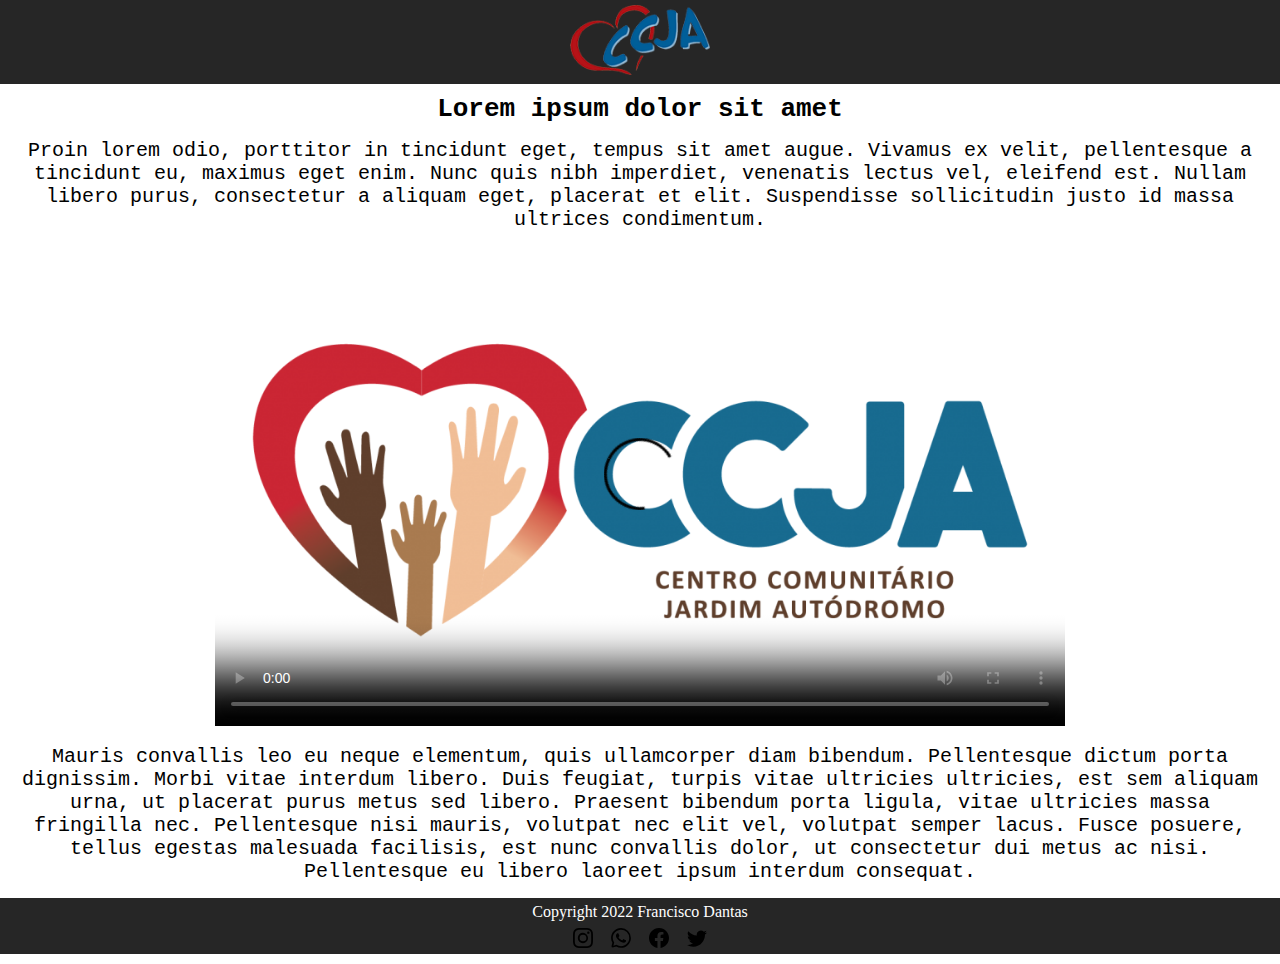
==== formatura/index.html @ b88d0898 "add formatura" ====
<!DOCTYPE html>
<html lang="pt-br">
    <head>
        <meta charset="utf-8">
        <title>lorem Ipsum</title>
        <link rel="stylesheet" href="styles.css">
        <link rel="icon" href="./icon/favicon.ico">
    </head>
    <body>
        <header class="header">
            <a href="https://franciscodantas.tech" class="logo-link"><img src="./img/logo.png" alt="Logo CEDESP" class="logo-img"></a>
        </header>
        <div>
            <h1>Lorem ipsum dolor sit amet</h1>
            <p>
                Proin lorem odio, porttitor in tincidunt eget, tempus sit amet augue. Vivamus ex velit, pellentesque a tincidunt eu, maximus eget enim.
                Nunc quis nibh imperdiet, venenatis lectus vel, eleifend est. Nullam libero purus, consectetur a aliquam eget, placerat et elit.
                Suspendisse sollicitudin justo id massa ultrices condimentum.
            </p>
            <video src="./video/formatura.mp4" type="video/mp4" controls poster="./img/poster.png">Erro no video</video>
            <p>
                Mauris convallis leo eu neque elementum, quis ullamcorper diam bibendum. Pellentesque dictum porta dignissim. Morbi vitae interdum libero.
                Duis feugiat, turpis vitae ultricies ultricies, est sem aliquam urna, ut placerat purus metus sed libero. Praesent bibendum porta ligula,
                vitae ultricies massa fringilla nec. Pellentesque nisi mauris, volutpat nec elit vel, volutpat semper lacus.
                Fusce posuere, tellus egestas malesuada facilisis, est nunc convallis dolor, ut consectetur dui metus ac nisi.
                Pellentesque eu libero laoreet ipsum interdum consequat.
            </p>
        </div>
        <footer>
            <span>Copyright 2022 Francisco Dantas</span>
            <div class="social">
                <a href="https://www.instagram.com/dna7_22/"><img src="./icon/instagram.svg" alt="Facebook Icon"></a>
                <a href="https://wa.me/5511950211780"><img src="./icon/whatsapp.svg" alt="Whatsapp Icon"></a>
                <a href="https://facebook.com"><img src="./icon/facebook.svg" alt="Facebook Icon"></a>
                <a href="https://twitter.com"><img src="./icon/twitter.svg" alt="Twitter Icon"></a>
            </div>
        </footer>
    </body>
</html>
---- formatura/styles.css ----
*{
    margin: 0px;
    padding: 0px;
    text-align: center;
}

.header{
    background-color: #262626;
    width: 100%;
    max-height: 250px;
}

.logo-img{
    width: auto;
    height: 70px;
    padding: 0px 10px;
    margin: 5px 0px;
}

h1{
    margin: 10px 5px;
    font-weight: 600;
    font-family: monospace;
}

p{
    margin: 15px 15px;
    font-size: 20px;
    font-weight: 500;
    font-family: monospace;
}

footer{
    background-color: #262626;
    padding-top: 5px;
}

span{
    color: white;
}

video{
    margin: 0px;
    padding: 0px;
    width: 850px;
    height: 480px; 
}

.social{
    margin: 0px;
    margin-top: 5px;
}

.social img{
    width: 20px;
    margin: 0px 5px;
    padding: 2px;
    border-radius: 5px;
}

.social img:hover{
    background-color: #ccc;
}
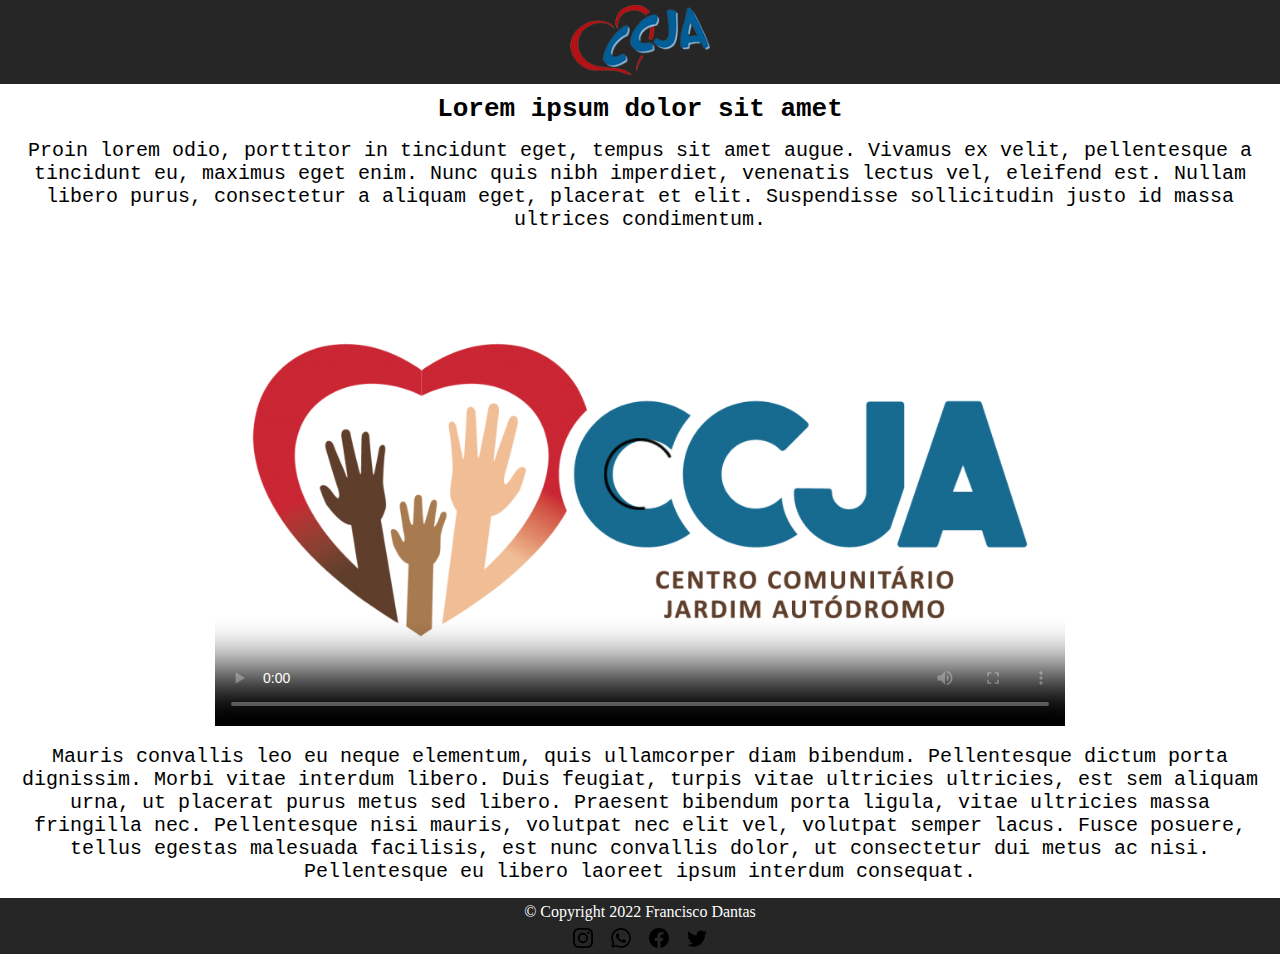
==== commit d634fa56: "add twitter link and _blank" ====
--- a/formatura/index.html
+++ b/formatura/index.html
@@ -27,12 +27,12 @@
             </p>
         </div>
         <footer>
-            <span>Copyright 2022 Francisco Dantas</span>
+            <span>&copy; Copyright 2022 Francisco Dantas</span>
             <div class="social">
-                <a href="https://www.instagram.com/dna7_22/"><img src="./icon/instagram.svg" alt="Facebook Icon"></a>
-                <a href="https://wa.me/5511950211780"><img src="./icon/whatsapp.svg" alt="Whatsapp Icon"></a>
-                <a href="https://facebook.com"><img src="./icon/facebook.svg" alt="Facebook Icon"></a>
-                <a href="https://twitter.com"><img src="./icon/twitter.svg" alt="Twitter Icon"></a>
+                <a href="https://www.instagram.com/dna7_22/" target="_blank"><img src="./icon/instagram.svg" alt="Facebook Icon"></a>
+                <a href="https://wa.me/5511950211780" target="_blank"><img src="./icon/whatsapp.svg" alt="Whatsapp Icon"></a>
+                <a href="https://facebook.com" target="_blank"><img src="./icon/facebook.svg" alt="Facebook Icon"></a>
+                <a href="https://twitter.com/_dna7_" target="_blank"><img src="./icon/twitter.svg" alt="Twitter Icon"></a>
             </div>
         </footer>
     </body>
